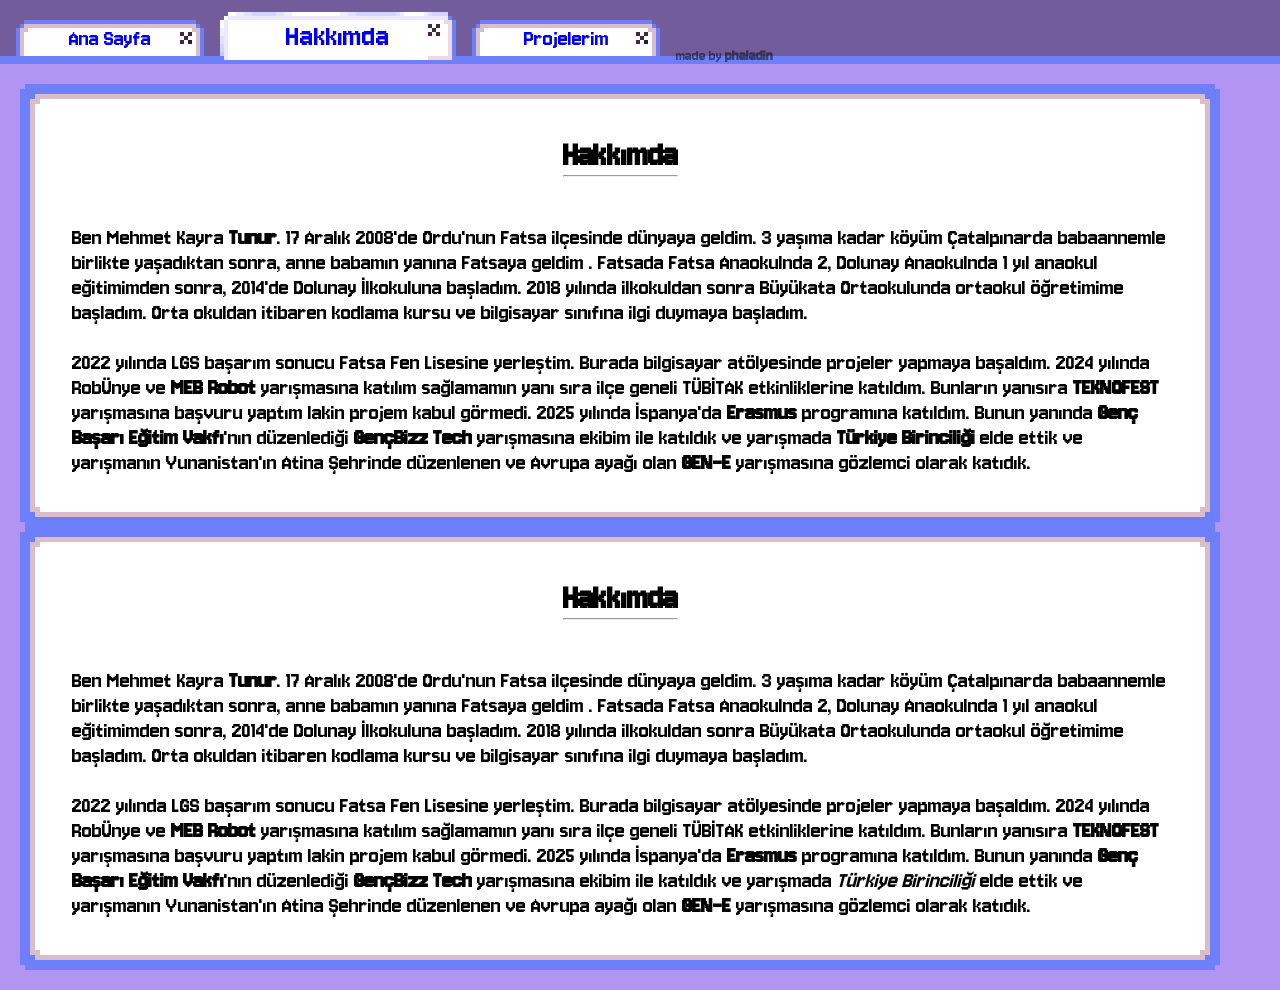
==== info.html @ 395df4ef "Add files via upload" ====
<!DOCTYPE html>
<html>


<head>

    <meta charset="UTF-8">
    <meta name="viewport" content="width=device-width, initial-scale=1.0">
    <title>Hakkımda</title>
    <link rel="stylesheet" href="style.css">
    <link rel="preconnect" href="https://fonts.googleapis.com">
    <link href="https://fonts.googleapis.com/css2?family=Jersey+10&display=swap" rel="stylesheet">
<style>
    body {
        font-family: 'Jersey 10', sans-serif;
    }

</style>
</head>

<body>

    <nav>
    <!-- navbar -->
<ul>
<li><a href="index.html">Ana Sayfa</a></li>
<li><a class="main" href="info.html">Hakkımda</a></li>
<li><a href="Proje.html">Projelerim</a></li>
<li class="watermark">made by <b>phaladin</b></li>
</ul>
</nav>
<main class="bodytwo">

    <section class="hakkimda">
            <div class="hakkimda-kart">
                <div class="hakkimda-baslik">
                    <h1>Hakkımda</h1>
                    <hr>

                </div>
                <div class="hakkimda-Paragraf">
                    <p>Ben Mehmet Kayra <b>Tunur</b>. 17 Aralık 2008'de Ordu'nun Fatsa ilçesinde dünyaya geldim. 3 yaşıma kadar köyüm Çatalpınarda babaannemle birlikte yaşadıktan sonra, anne babamın yanına Fatsaya geldim . Fatsada Fatsa Anaokulnda 2, Dolunay Anaokulnda 1 yıl anaokul eğitimimden sonra, 2014'de Dolunay İlkokuluna başladım. 2018 yılında ilkokuldan sonra Büyükata Ortaokulunda ortaokul öğretimime başladım. Orta okuldan itibaren kodlama kursu ve bilgisayar sınıfına ilgi duymaya başladım.</p>
                    <br>
                    <p>2022 yılında LGS başarım sonucu Fatsa Fen Lisesine yerleştim. Burada bilgisayar atölyesinde projeler yapmaya başaldım. 2024 yılında RobÜnye ve <b>MEB Robot</b> yarışmasına katılım sağlamamın yanı sıra ilçe geneli TÜBİTAK etkinliklerine katıldım. Bunların yanısıra <b>TEKNOFEST</b> yarışmasına başvuru yaptım lakin projem kabul görmedi. 2025 yılında İspanya'da <b>Erasmus</b> programına katıldım. Bunun yanında <b>Genç Başarı Eğitim Vakfı</b>'nın düzenlediği <b>GençBizz Tech</b> yarışmasına ekibim ile katıldık ve yarışmada <b>Türkiye Birinciliği</b> elde ettik ve yarışmanın Yunanistan'ın Atina Şehrinde düzenlenen ve Avrupa ayağı olan <b>GEN-E</b> yarışmasına gözlemci olarak katıdık. </p>
                </div>

            </div>
    </section>
    <section class="hakkimda">
            <div class="hakkimda-kart">
                <div class="hakkimda-baslik">
                    <h1>Hakkımda</h1>
                    <hr>

                </div>
                <div class="hakkimda-Paragraf">
                    <p>Ben Mehmet Kayra <b>Tunur</b>. 17 Aralık 2008'de Ordu'nun Fatsa ilçesinde dünyaya geldim. 3 yaşıma kadar köyüm Çatalpınarda babaannemle birlikte yaşadıktan sonra, anne babamın yanına Fatsaya geldim . Fatsada Fatsa Anaokulnda 2, Dolunay Anaokulnda 1 yıl anaokul eğitimimden sonra, 2014'de Dolunay İlkokuluna başladım. 2018 yılında ilkokuldan sonra Büyükata Ortaokulunda ortaokul öğretimime başladım. Orta okuldan itibaren kodlama kursu ve bilgisayar sınıfına ilgi duymaya başladım.</p>
                    <br>
                    <p>2022 yılında LGS başarım sonucu Fatsa Fen Lisesine yerleştim. Burada bilgisayar atölyesinde projeler yapmaya başaldım. 2024 yılında RobÜnye ve <b>MEB Robot</b> yarışmasına katılım sağlamamın yanı sıra ilçe geneli TÜBİTAK etkinliklerine katıldım. Bunların yanısıra <b>TEKNOFEST</b> yarışmasına başvuru yaptım lakin projem kabul görmedi. 2025 yılında İspanya'da <b>Erasmus</b> programına katıldım. Bunun yanında <b>Genç Başarı Eğitim Vakfı</b>'nın düzenlediği <b>GençBizz Tech</b> yarışmasına ekibim ile katıldık ve yarışmada <i>Türkiye Birinciliği</i> elde ettik ve yarışmanın Yunanistan'ın Atina Şehrinde düzenlenen ve Avrupa ayağı olan <b>GEN-E</b> yarışmasına gözlemci olarak katıdık. </p>
                </div>

            </div>
    </section>

    </main>
</body>
</html>
---- style.css ----
* {
margin: 0;
padding: 0;
box-sizing: border-box;
}

body {             
  font-family: jersey 10, sans-serif;
  background-color: rgb(178, 149, 242);
  background-size: cover;
  background-position: center;
  background-repeat: repeat;
}

nav {
    height: 64px;
  background-image: url('/container/navbar/navbar.png');
  background-size: 100% 100%;
  background-position: center;
  background-repeat: no-repeat;
  padding: 1rem;
}
nav ul {
  list-style-type: none;
  margin: 0;
  padding-top: 48px;
  height: 100%;
  display: flex;
  justify-content: left;
  align-items: flex-end;
  gap: 16px;
  text-align: center;
}


nav ul a {
  display: inline-block;

  background-image: url(/container/navbar/side_pages.png) ;

  width: 188px;
  height: 64px;
  padding-top: 14px;
  background-size: 100% 100%;
  background-repeat: no-repeat;
  background-position: center;
  text-decoration: black;
  font-size: 24px;
  line-height: 50px;

    font-family: jersey 10, sans-serif;
  }

  nav ul li a.main {

display: inline-block;

    background-image: url(/container/navbar/main_button.png);
 
    width: 236px;
  height: 64px;
 line-height: 45px;
  background-size: 100% 100%;
  background-repeat: no-repeat;
  background-position: bottom;
  text-decoration: black;
  font-size: 32px;
  font-family: jersey 10, sans-serif;
}
 nav ul li.watermark {
    opacity: 0.5;
    margin-right: auto;
    padding: center;
 }

.bodytwo {
  font-family: jersey 10, sans-serif;
  background-color: rgb(178, 149, 242);
  background-size: cover;
  background-position: center;
  background-repeat: repeat;
  padding: 20px;
}

.tekrarkart {
display: flex;
align-self: center;
flex-wrap: wrap;
gap: 3em;
  
}

.tekrarbolum {
  border: 10px solid black;
  margin-bottom: 2em auto;
  width: min(75em ,100%);
  border-image: url(/container/section.png) 40   stretch;
  background-color: white;
  border-radius: 40px;
  padding: min(2em , 15%);
  box-sizing: border-box;
  border-width: 20px;
}

.tekrarfoto {
  max-width: 100%;
  border-radius: 1em;
  object-fit: cover;
  object-position: left;
justify-content: left;
}

.tekrarbaslik {
  font-size: 2.5rem;
  justify-content: left;
}

.tekrartext {
  flex: 0 1 34em;
justify-content: center;
}

.tekrartext h2 {
  font-size: 2rem;
  justify-content: center;
}

.tekrartext p {
  margin: .75em 0 1em 0;
  font-size: 2em;
}

.social {
  display: flex;
  justify-content: left;
  align-items: flex-end;
  gap: 32px;
  text-align: center;
   
}

.hakkimda {
  border: 10px solid black;
  margin-bottom: 2em auto;
  width: min(75em ,100%);
  border-image: url(/container/section.png) 40   stretch;
  background-color: white;
  border-radius: 40px;
  padding: min(2em , 15%);
  box-sizing: border-box;
  border-width: 20px;
}



.hakkimda-kart {
display: flex;
justify-content: center;
align-self: center;
flex-wrap: wrap;
gap: 3em;
  
}

.hakkimda-baslik {
font-size: 1.5rem;
}

.hakkimda-Paragraf {
font-size: 1.5em;
}
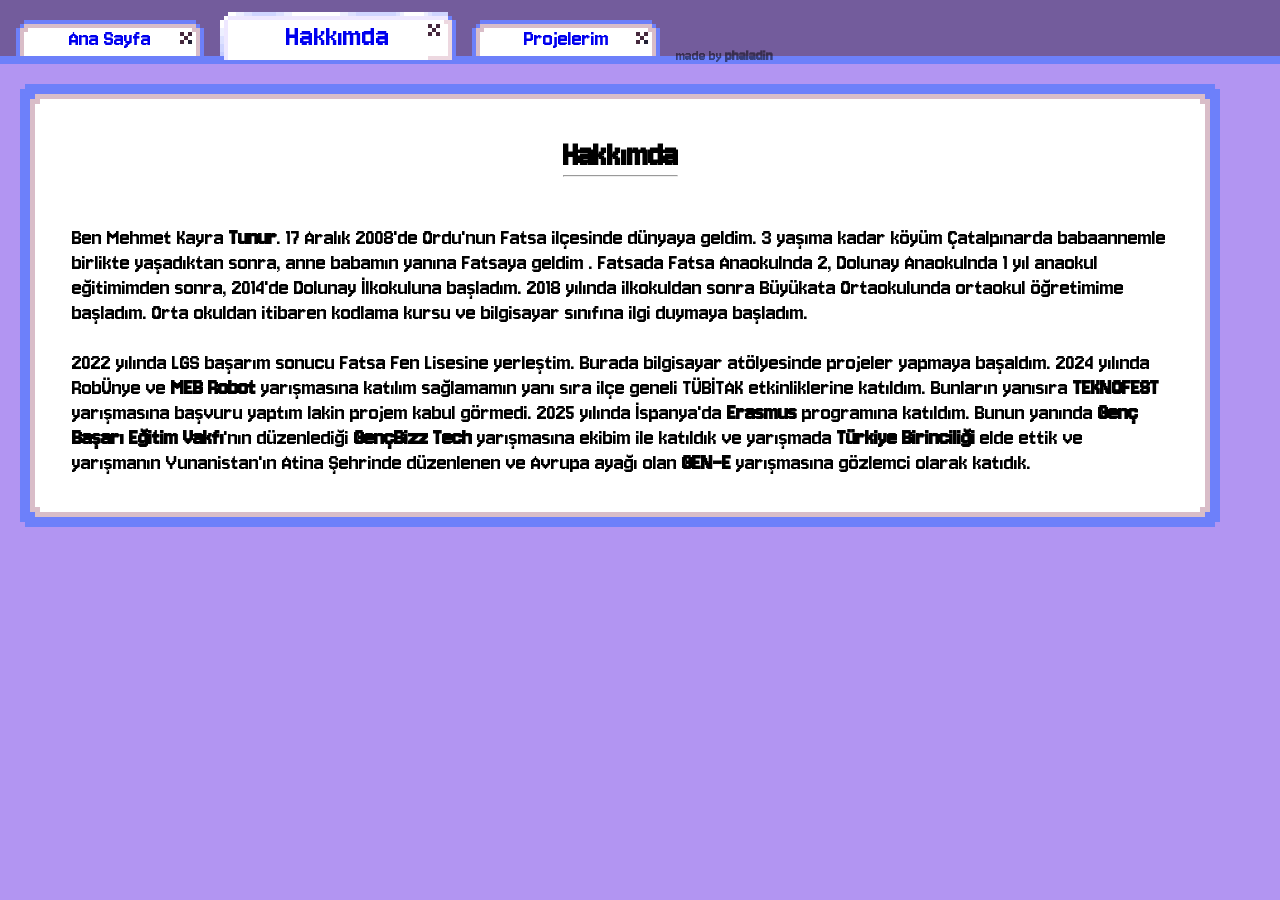
==== commit e8c0418a: "Update info.html" ====
--- a/info.html
+++ b/info.html
@@ -46,22 +46,8 @@
 
             </div>
     </section>
-    <section class="hakkimda">
-            <div class="hakkimda-kart">
-                <div class="hakkimda-baslik">
-                    <h1>Hakkımda</h1>
-                    <hr>
-
-                </div>
-                <div class="hakkimda-Paragraf">
-                    <p>Ben Mehmet Kayra <b>Tunur</b>. 17 Aralık 2008'de Ordu'nun Fatsa ilçesinde dünyaya geldim. 3 yaşıma kadar köyüm Çatalpınarda babaannemle birlikte yaşadıktan sonra, anne babamın yanına Fatsaya geldim . Fatsada Fatsa Anaokulnda 2, Dolunay Anaokulnda 1 yıl anaokul eğitimimden sonra, 2014'de Dolunay İlkokuluna başladım. 2018 yılında ilkokuldan sonra Büyükata Ortaokulunda ortaokul öğretimime başladım. Orta okuldan itibaren kodlama kursu ve bilgisayar sınıfına ilgi duymaya başladım.</p>
-                    <br>
-                    <p>2022 yılında LGS başarım sonucu Fatsa Fen Lisesine yerleştim. Burada bilgisayar atölyesinde projeler yapmaya başaldım. 2024 yılında RobÜnye ve <b>MEB Robot</b> yarışmasına katılım sağlamamın yanı sıra ilçe geneli TÜBİTAK etkinliklerine katıldım. Bunların yanısıra <b>TEKNOFEST</b> yarışmasına başvuru yaptım lakin projem kabul görmedi. 2025 yılında İspanya'da <b>Erasmus</b> programına katıldım. Bunun yanında <b>Genç Başarı Eğitim Vakfı</b>'nın düzenlediği <b>GençBizz Tech</b> yarışmasına ekibim ile katıldık ve yarışmada <i>Türkiye Birinciliği</i> elde ettik ve yarışmanın Yunanistan'ın Atina Şehrinde düzenlenen ve Avrupa ayağı olan <b>GEN-E</b> yarışmasına gözlemci olarak katıdık. </p>
-                </div>
-
-            </div>
-    </section>
-
+    
     </main>
 </body>
-</html>+
+</html>
--- a/style.css
+++ b/style.css
@@ -15,7 +15,7 @@
 
 nav {
     height: 64px;
-  background-image: url('/container/navbar/navbar.png');
+  background-image: url('container/navbar/navbar.png');
   background-size: 100% 100%;
   background-position: center;
   background-repeat: no-repeat;
@@ -37,7 +37,7 @@
 nav ul a {
   display: inline-block;
 
-  background-image: url(/container/navbar/side_pages.png) ;
+  background-image: url(container/navbar/side_pages.png) ;
 
   width: 188px;
   height: 64px;
@@ -56,7 +56,7 @@
 
 display: inline-block;
 
-    background-image: url(/container/navbar/main_button.png);
+    background-image: url(container/navbar/main_button.png);
  
     width: 236px;
   height: 64px;
@@ -95,7 +95,7 @@
   border: 10px solid black;
   margin-bottom: 2em auto;
   width: min(75em ,100%);
-  border-image: url(/container/section.png) 40   stretch;
+  border-image: url(container/section.png) 40   stretch;
   background-color: white;
   border-radius: 40px;
   padding: min(2em , 15%);
@@ -144,7 +144,7 @@
   border: 10px solid black;
   margin-bottom: 2em auto;
   width: min(75em ,100%);
-  border-image: url(/container/section.png) 40   stretch;
+  border-image: url(container/section.png) 40   stretch;
   background-color: white;
   border-radius: 40px;
   padding: min(2em , 15%);
@@ -170,3 +170,6 @@
 .hakkimda-Paragraf {
 font-size: 1.5em;
 }
+
+
+
